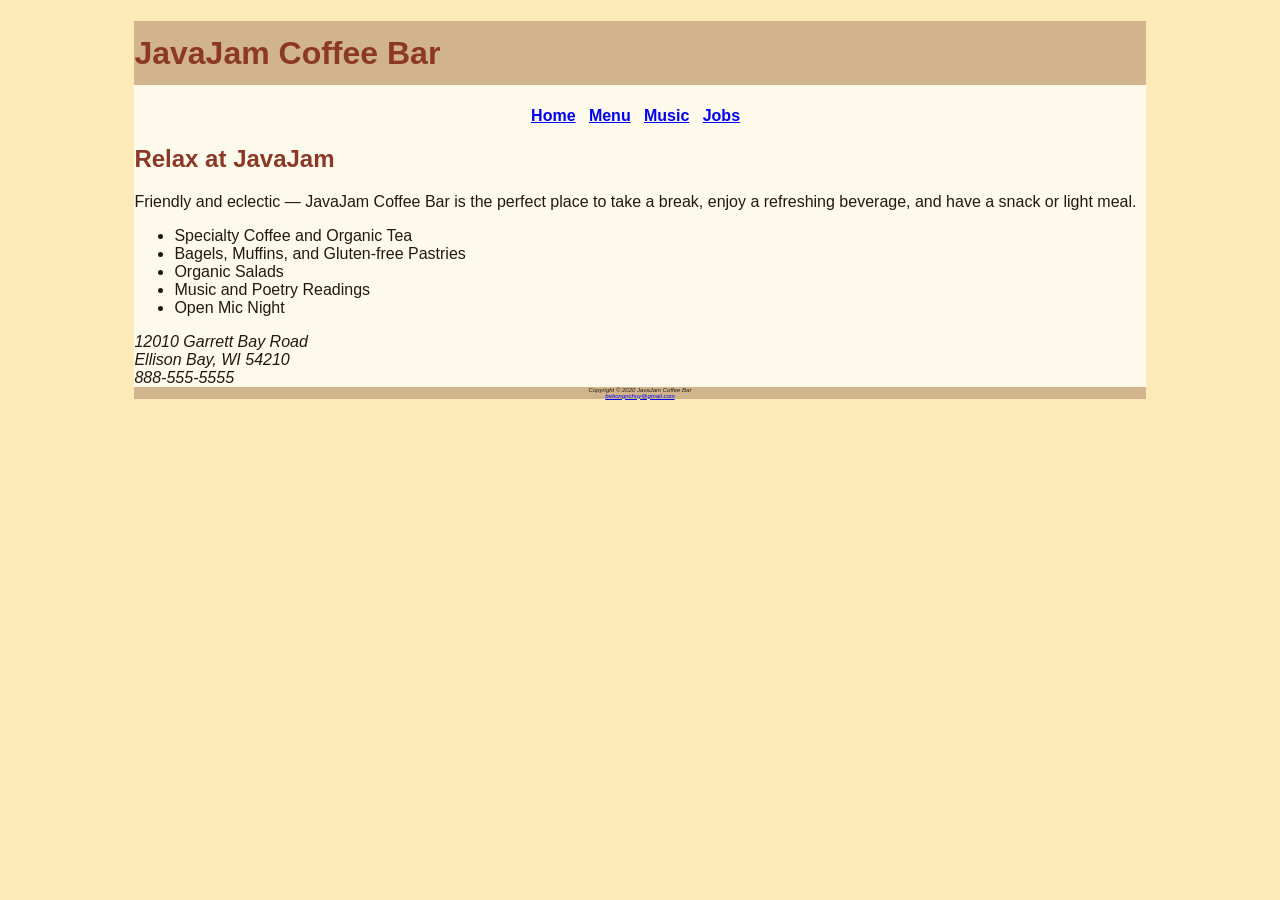
==== index.html @ 098da1e4 "feat: initialize repository.     - Add content for JavaJam Coffee Bar" ====
<!DOCTYPE html>
<html lang="en">

<head>
    <meta charset="UTF-8">
    <meta name="viewport" content="width=device-width, initial-scale=1.0">
    <title>JavaJam Coffee Bar &mdash; Home</title>
    <link rel="stylesheet" href="style.css">
</head>

<body>
    <div id="wrapper">

        <header>
            <h1>JavaJam Coffee Bar</h1>
        </header>
        <nav><b><a href="index.html">Home</a>&nbsp;&nbsp; <a href="menu.html">Menu</a>&nbsp;&nbsp; <a href="music.html">Music</a>&nbsp;&nbsp; <a href="jobs.html">Jobs</a>&nbsp;&nbsp;</b></nav>
        <main>
            <h2>Relax at JavaJam</h2>
            <p>Friendly and eclectic &mdash; JavaJam Coffee Bar is the perfect place to take a break, enjoy a refreshing beverage, and have a snack or light meal.</p>
            <ul>
                <li>Specialty Coffee and Organic Tea</li>
                <li>Bagels, Muffins, and Gluten-free Pastries</li>
                <li>Organic Salads</li>
                <li>Music and Poetry Readings</li>
                <li>Open Mic Night</li>
            </ul>
            <address>
    12010 Garrett Bay Road <br>
    Ellison Bay, WI 54210 <br>
    888-555-5555 <br>
            </address>
        </main>
        <footer>
            Copyright © 2020 JavaJam Coffee Bar<br>
            <a href="mailto:bebongnchuy@gmail.com ">bebongnchuy@gmail.com</a>
        </footer>
    </div>

</body>

</html>
---- style.css ----
body {
    background-color: #fcebb6;
    color: #221811;
    font-family: Tahoma, Arial, Verdana, sans-serif;
}

header {
    color: #8c3826;
    background-color: #d2b48c;
}

nav {
    text-align: center;
    font-weight: 700;
}

h1 {
    line-height: 200%;
}

h2 {
    color: #8c3826;
}

footer {
    background-color: #d2b48c;
    font-size: .06em;
    font-style: italic;
    text-align: center;
}

#wrapper {
    width: 80%;
    background-color: #FEFAEB;
    margin: 0 auto;
}
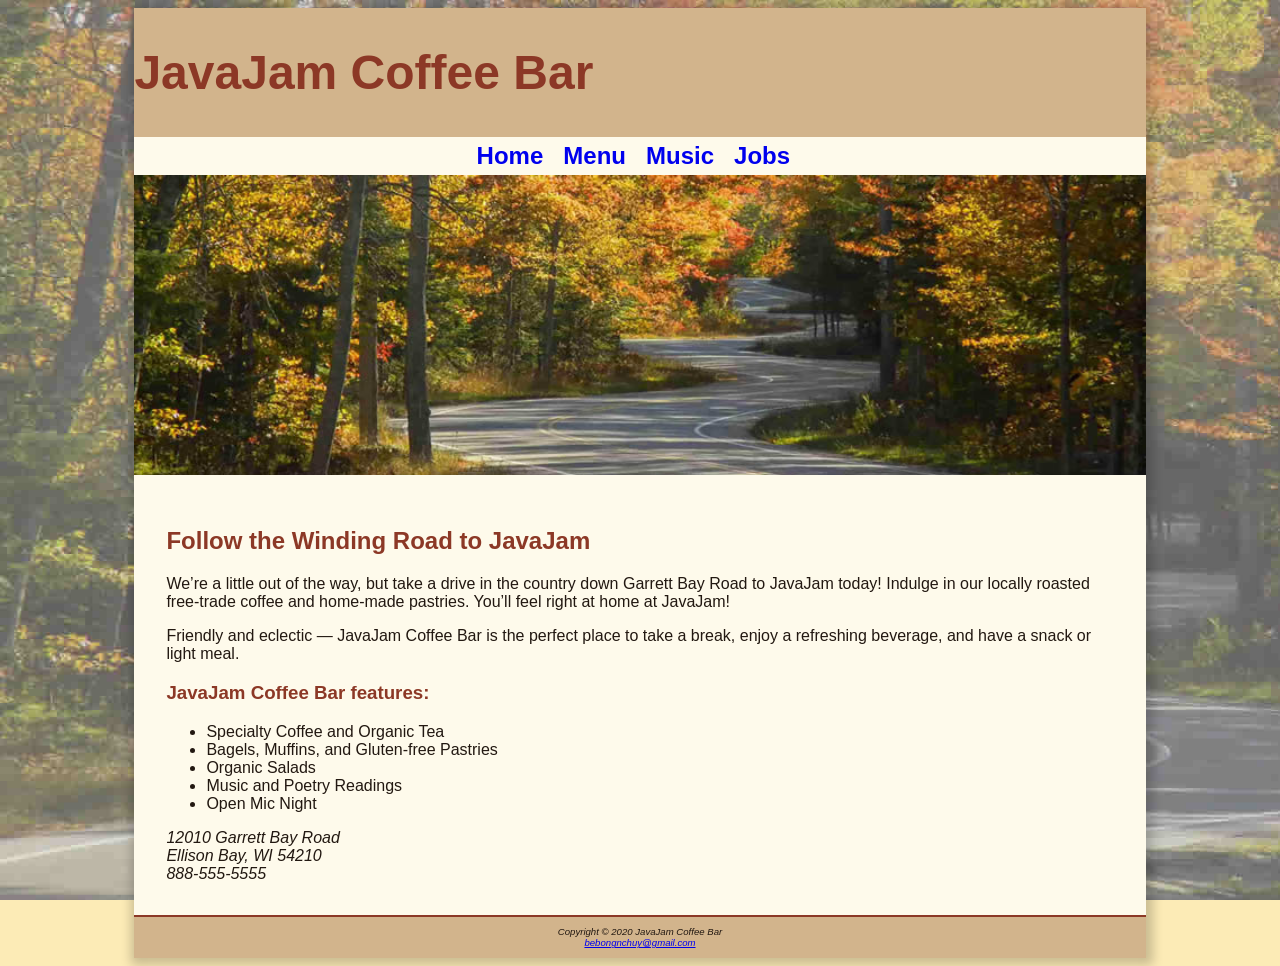
==== commit 4a0bda3a: "style: Add visual stylings for project" ====
--- a/index.html
+++ b/index.html
@@ -15,9 +15,17 @@
             <h1>JavaJam Coffee Bar</h1>
         </header>
         <nav><b><a href="index.html">Home</a>&nbsp;&nbsp; <a href="menu.html">Menu</a>&nbsp;&nbsp; <a href="music.html">Music</a>&nbsp;&nbsp; <a href="jobs.html">Jobs</a>&nbsp;&nbsp;</b></nav>
+
+        <div id="homehero">
+            <!-- <img src="images/javajam/hero.jpg" alt="winding road image"> -->
+        </div>
         <main>
-            <h2>Relax at JavaJam</h2>
+            <h2>Follow the Winding Road to JavaJam
+            </h2>
+            <p>We’re a little out of the way, but take a drive in the country down Garrett Bay Road to JavaJam today! Indulge in our locally roasted free-trade coffee and home-made pastries. You’ll feel right at home at JavaJam!
+            </p>
             <p>Friendly and eclectic &mdash; JavaJam Coffee Bar is the perfect place to take a break, enjoy a refreshing beverage, and have a snack or light meal.</p>
+            <h3>JavaJam Coffee Bar features:</h3>
             <ul>
                 <li>Specialty Coffee and Organic Tea</li>
                 <li>Bagels, Muffins, and Gluten-free Pastries</li>
--- a/style.css
+++ b/style.css
@@ -1,36 +1,85 @@
 body {
     background-color: #fcebb6;
+    background-image: url(images/javajam/fadedroad50.jpg);
+    background-repeat: no-repeat;
+    background-attachment: fixed;
+    background-size: cover;
     color: #221811;
     font-family: Tahoma, Arial, Verdana, sans-serif;
+}
+
+#wrapper {
+    width: 80%;
+    min-width: 900px;
+    max-width: 1280px;
+    background-color: #FEFAEB;
+    margin: 0 auto;
+    box-shadow: 2px 2px 10px 5px rgba(0, 0, 0, 0.2);
 }
 
 header {
     color: #8c3826;
     background-color: #d2b48c;
+    padding-bottom: 5px;
+    padding-top: 5px;
 }
 
 nav {
     text-align: center;
     font-weight: 700;
+    font-size: 1.5em;
+    padding-top: 5px;
+    padding-bottom: 5px;
+}
+
+nav a {
+    text-decoration: none;
+}
+
+main {
+    padding: 2em;
 }
 
 h1 {
-    line-height: 200%;
+    font-size: 3em;
 }
 
 h2 {
     color: #8c3826;
 }
 
+h3,
+dt {
+    color: #8C3826;
+}
+
+h4 {
+    background-color: #d2b48c;
+    font-size: 1.2em;
+    padding-left: .5em;
+    padding-bottom: .25em;
+}
+
 footer {
     background-color: #d2b48c;
-    font-size: .06em;
+    font-size: .6em;
     font-style: italic;
     text-align: center;
+    padding: 1em;
+    border-top: 2px solid #8C3826;
 }
 
-#wrapper {
-    width: 80%;
-    background-color: #FEFAEB;
-    margin: 0 auto;
+img {
+    padding: auto 10px;
+}
+
+.details {
+    padding: auto 20%;
+}
+
+#homehero {
+    height: 300px;
+    background-image: url(images/javajam/hero.jpg);
+    background-repeat: no-repeat;
+    background-size: cover;
 }
